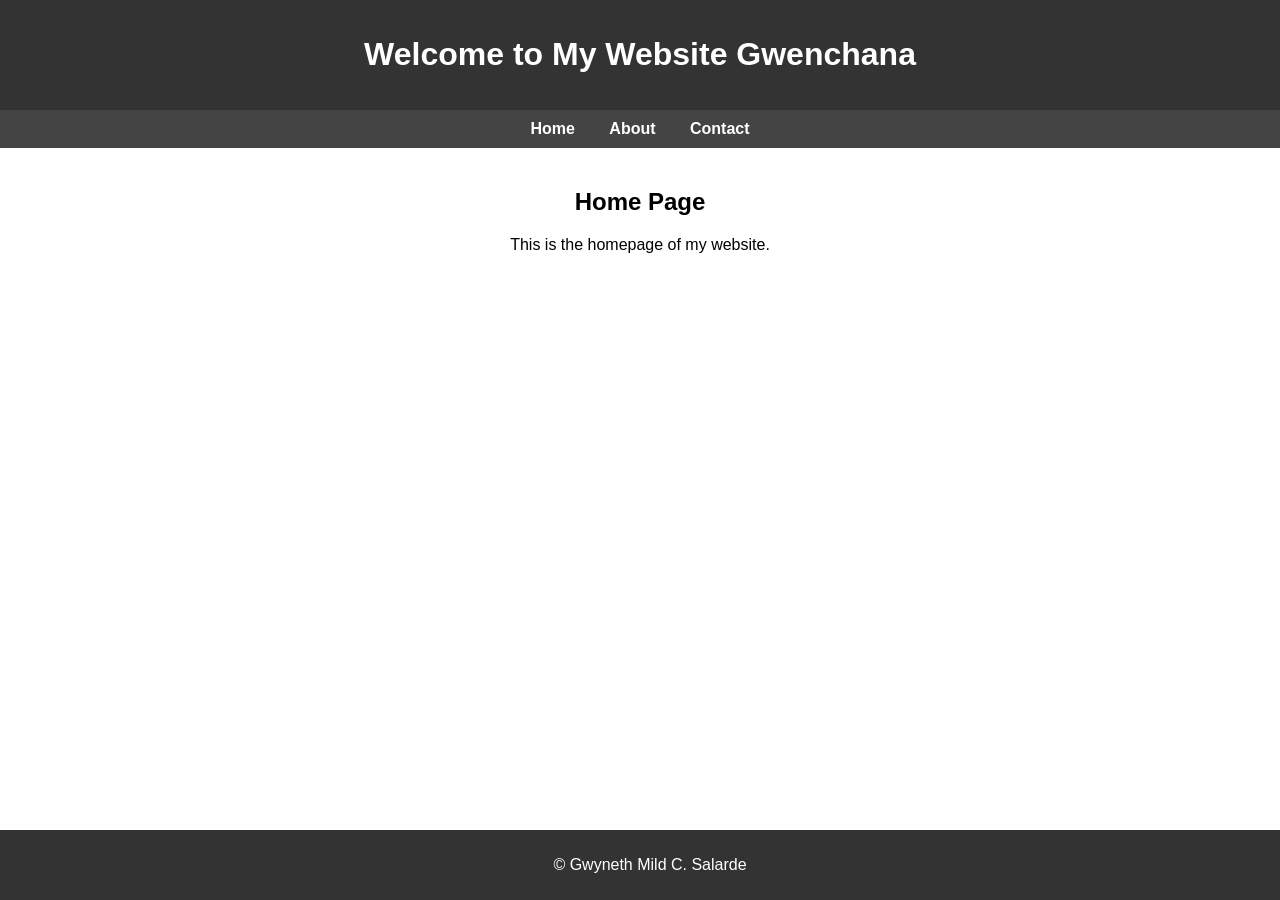
==== index.html @ 2e5f73ed "Initial commit" ====
<!DOCTYPE html>
<html lang="en">
<head>
    <meta charset="UTF-8">
    <title>My Website - Home</title>
    <meta name="viewport" content="width=device-width, initial-scale=1.0">
    <style>
        body {
            font-family: Arial, sans-serif;
            margin: 0;
            padding: 0;
        }
        header {
            background: #333;
            color: white;
            padding: 15px;
            text-align: center;
        }
        nav {
            background: #444;
            padding: 10px;
            text-align: center;
        }
        nav a {
            color: white;
            margin: 0 15px;
            text-decoration: none;
            font-weight: bold;
        }
        nav a:hover {
            color: #00c3ff;
        }
        section {
            padding: 20px;
            text-align: center;
        }
        footer {
            background: #333;
            color: white;
            text-align: center;
            padding: 10px;
            position: fixed;
            width: 100%;
            bottom: 0;
        }
    </style>
</head>
<body>

<header>
    <h1>Welcome to My Website Gwenchana</h1>
</header>

<nav>
    <a href="index.html">Home</a>
    <a href="about.html">About</a>
    <a href="contact.html">Contact</a>
</nav>

<section>
    <h2>Home Page</h2>
    <p>This is the homepage of  my website.</p>
</section>

<footer>
    <p>&copy; Gwyneth Mild C. Salarde </p>
</footer>

</body>
</html>
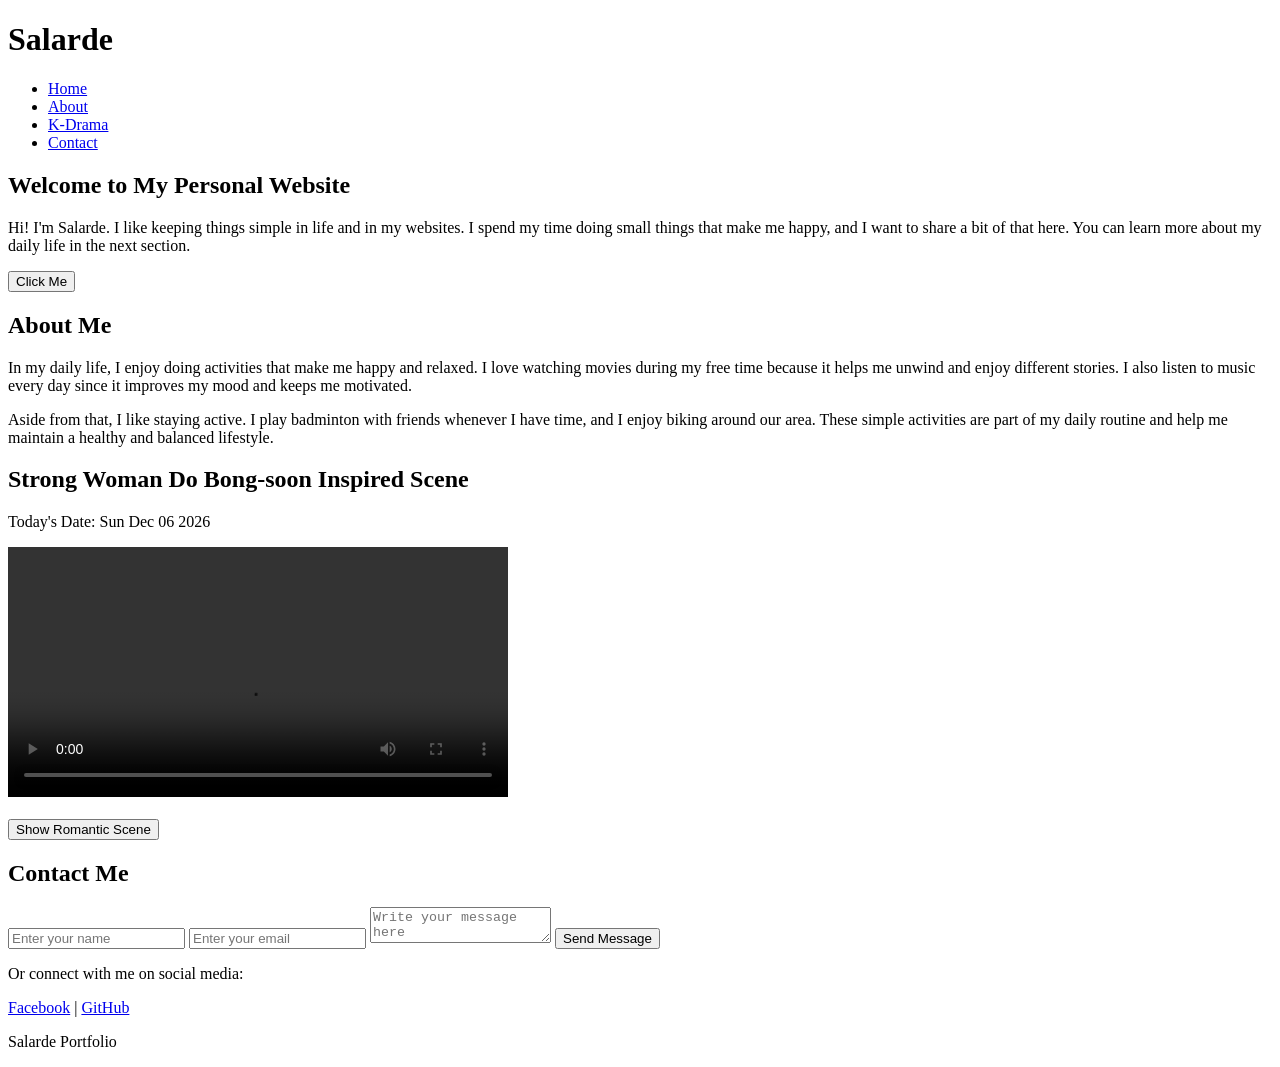
==== commit f1691f28: "portfolio" ====
--- a/index.html
+++ b/index.html
@@ -2,69 +2,85 @@
 <html lang="en">
 <head>
     <meta charset="UTF-8">
-    <title>My Website - Home</title>
     <meta name="viewport" content="width=device-width, initial-scale=1.0">
-    <style>
-        body {
-            font-family: Arial, sans-serif;
-            margin: 0;
-            padding: 0;
-        }
-        header {
-            background: #333;
-            color: white;
-            padding: 15px;
-            text-align: center;
-        }
-        nav {
-            background: #444;
-            padding: 10px;
-            text-align: center;
-        }
-        nav a {
-            color: white;
-            margin: 0 15px;
-            text-decoration: none;
-            font-weight: bold;
-        }
-        nav a:hover {
-            color: #00c3ff;
-        }
-        section {
-            padding: 20px;
-            text-align: center;
-        }
-        footer {
-            background: #333;
-            color: white;
-            text-align: center;
-            padding: 10px;
-            position: fixed;
-            width: 100%;
-            bottom: 0;
-        }
-    </style>
+    <title>Salarde Portfolio </title>
+    <link rel="stylesheet" href="style.css">
+    <script src="script.js" defer></script>
 </head>
 <body>
+    
+    <header>
+        <h1 class="logo">Salarde</h1>
+        <nav>
+            <ul>
+                <li><a href="#home">Home</a></li>
+                <li><a href="#about">About</a></li>
+                <li><a href="#kdrama">K-Drama</a></li>
+                <li><a href="#contact">Contact</a></li>
+            </ul>
+        </nav>
+    </header>
 
-<header>
-    <h1>Welcome to My Website Gwenchana</h1>
-</header>
+    <section id="home" class="section">
+        <h2>Welcome to My Personal Website</h2>
+        <p>Hi! I'm Salarde. I like keeping things simple in life and in my websites. 
+        I spend my time doing small things that make me happy, and I want to share a bit of that here. 
+        You can learn more about my daily life in the next section.</p>
 
-<nav>
-    <a href="index.html">Home</a>
-    <a href="about.html">About</a>
-    <a href="contact.html">Contact</a>
-</nav>
+        <button onclick="showMessage()">Click Me</button>
+        <p id="welcomeMessage"></p>
+    </section>
 
-<section>
-    <h2>Home Page</h2>
-    <p>This is the homepage of  my website.</p>
-</section>
+    <section id="about" class="section">
+        <h2>About Me</h2>
+        <p>
+            In my daily life, I enjoy doing activities that make me happy and relaxed.
+            I love watching movies during my free time because it helps me unwind
+            and enjoy different stories. I also listen to music every day since it
+            improves my mood and keeps me motivated.
+        </p>
+        <p>
+            Aside from that, I like staying active. I play badminton with friends
+            whenever I have time, and I enjoy biking around our area. These simple
+            activities are part of my daily routine and help me maintain a healthy
+            and balanced lifestyle.
+        </p>
+    </section>
 
-<footer>
-    <p>&copy; Gwyneth Mild C. Salarde </p>
-</footer>
+    <section id="kdrama" class="section">
+        <h2>Strong Woman Do Bong-soon Inspired Scene</h2>
+        <p id="date"></p>
+
+        <video width="500" controls>
+            <source src="https://rr5---sn-2aqu-c5ue.googlevideo.com/videoplayback?expire=1771799390&ei=_i6bafbFEMO2kucP8e-54A0&ip=82.23.203.119&id=o-ABQ3P08A6m6jtSAYX9Kj-0cfbJYpF0JKgz-17XdYMFbY&itag=18&source=youtube&requiressl=yes&xpc=EgVo2aDSNQ%3D%3D&rms=au%2Cau&bui=AVNa5-yGMblg5gVsVm2tRpxOsGlTPfWGicIDyCtrbfd65I79Q3-pO_yCrsWXX0USMJM0gIYEIheRG-mH&spc=6dlaFGlwb4JmJ41qaz7RzVGOLca62R0zF40_DG-wT39kGeSMPy3mYiHJBFEYgWr1rf8&vprv=1&svpuc=1&mime=video%2Fmp4&rqh=1&cnr=14&ratebypass=yes&dur=43.746&lmt=1658938050740493&fexp=51552689,51565116,51565681,51580968&c=ANDROID&txp=5318224&sparams=expire%2Cei%2Cip%2Cid%2Citag%2Csource%2Crequiressl%2Cxpc%2Cbui%2Cspc%2Cvprv%2Csvpuc%2Cmime%2Crqh%2Ccnr%2Cratebypass%2Cdur%2Clmt&sig=AJEij0EwRQIgVu-rraVCw5ILXbbRqK7KCNUoOz-E4J47TmBEPUaXh9cCIQC1FwW0hqoMcQklko8bKCpUxv6OqzDQxmQ4bOotqzBuUA%3D%3D&redirect_counter=1&rm=sn-q4fekk7z&rrc=104&req_id=4a26c299c5afa3ee&cms_redirect=yes&cmsv=e&cps=0&ipbypass=yes&met=1771777804,&mh=di&mip=2001:4455:682:c000:2127:e06:fe6a:78b7&mm=31&mn=sn-2aqu-c5ue&ms=au&mt=1771776197&mv=u&mvi=5&pl=29&lsparams=cps,ipbypass,met,mh,mip,mm,mn,ms,mv,mvi,pl,rms&lsig=APaTxxMwRgIhAMr2GqwSgamqDMdiFTVMSgvm8OKZwAvwksNq3tojQHXsAiEA2yUBUA72K6oWZqs5DirmjxpAA4LU1kZ-DOU-s_WOKB0%3D" type="video/mp4">
+            <source src="https://www.youtube.com/watch?v=ysJzkl-SU1Q" type="video/ogg">
+        </video>
+
+        <br><br>
+        <button onclick="showScene()">Show Romantic Scene</button>
+        <p id="sceneText" class="story"></p>
+    </section>
+
+    <section id="contact" class="section">
+        <h2>Contact Me</h2>
+
+        <form>
+            <input type="text" placeholder="Enter your name">
+            <input type="email" placeholder="Enter your email">
+            <textarea placeholder="Write your message here"></textarea>
+            <input type="submit" value="Send Message">
+        </form>
+    </section>
+    <p>Or connect with me on social media:</p>
+    <div class="social-links">
+        <a href="https://www.facebook.com/yourusername" target="_blank">Facebook</a> | 
+        <a href="https://github.com/yourusername" target="_blank">GitHub</a>
+    </div>
+    <div>
+    </div>
+    <footer>
+        <p>Salarde Portfolio</p>
+    </footer>
 
 </body>
-</html>
+</html>
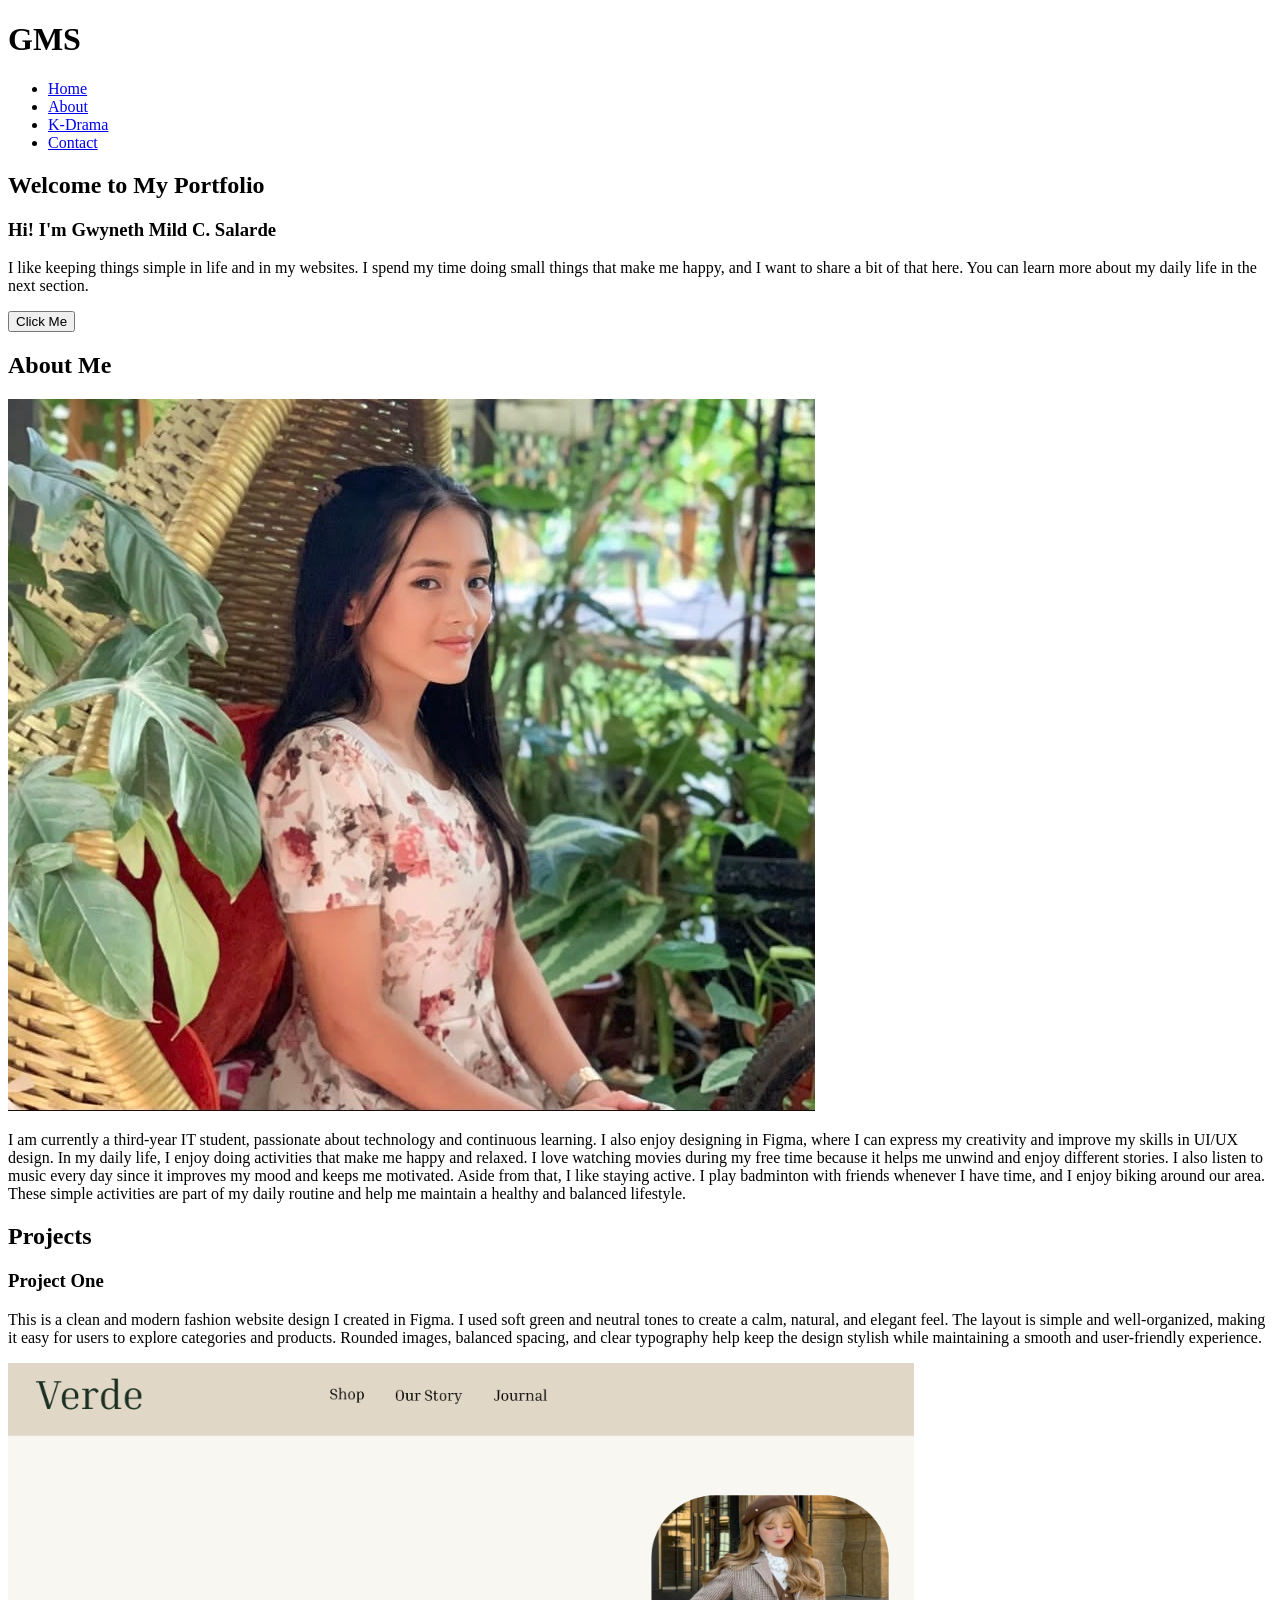
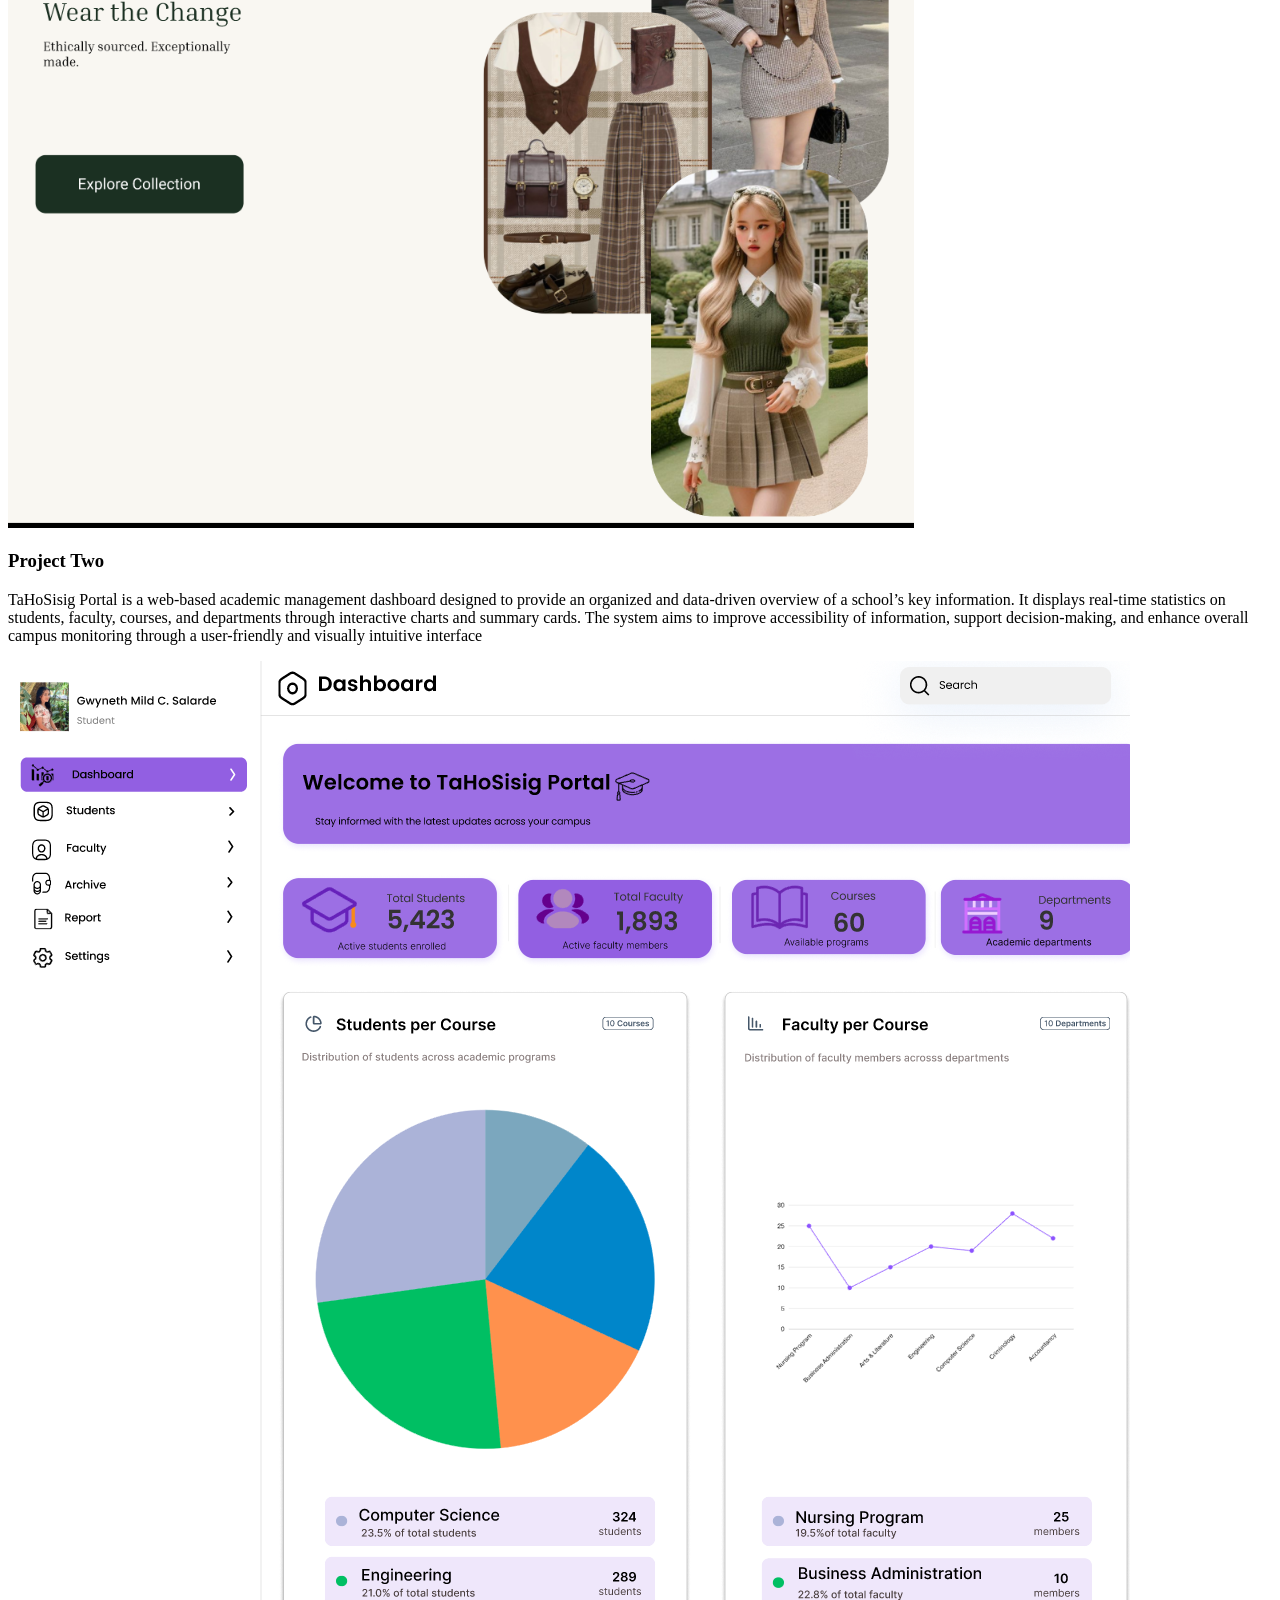
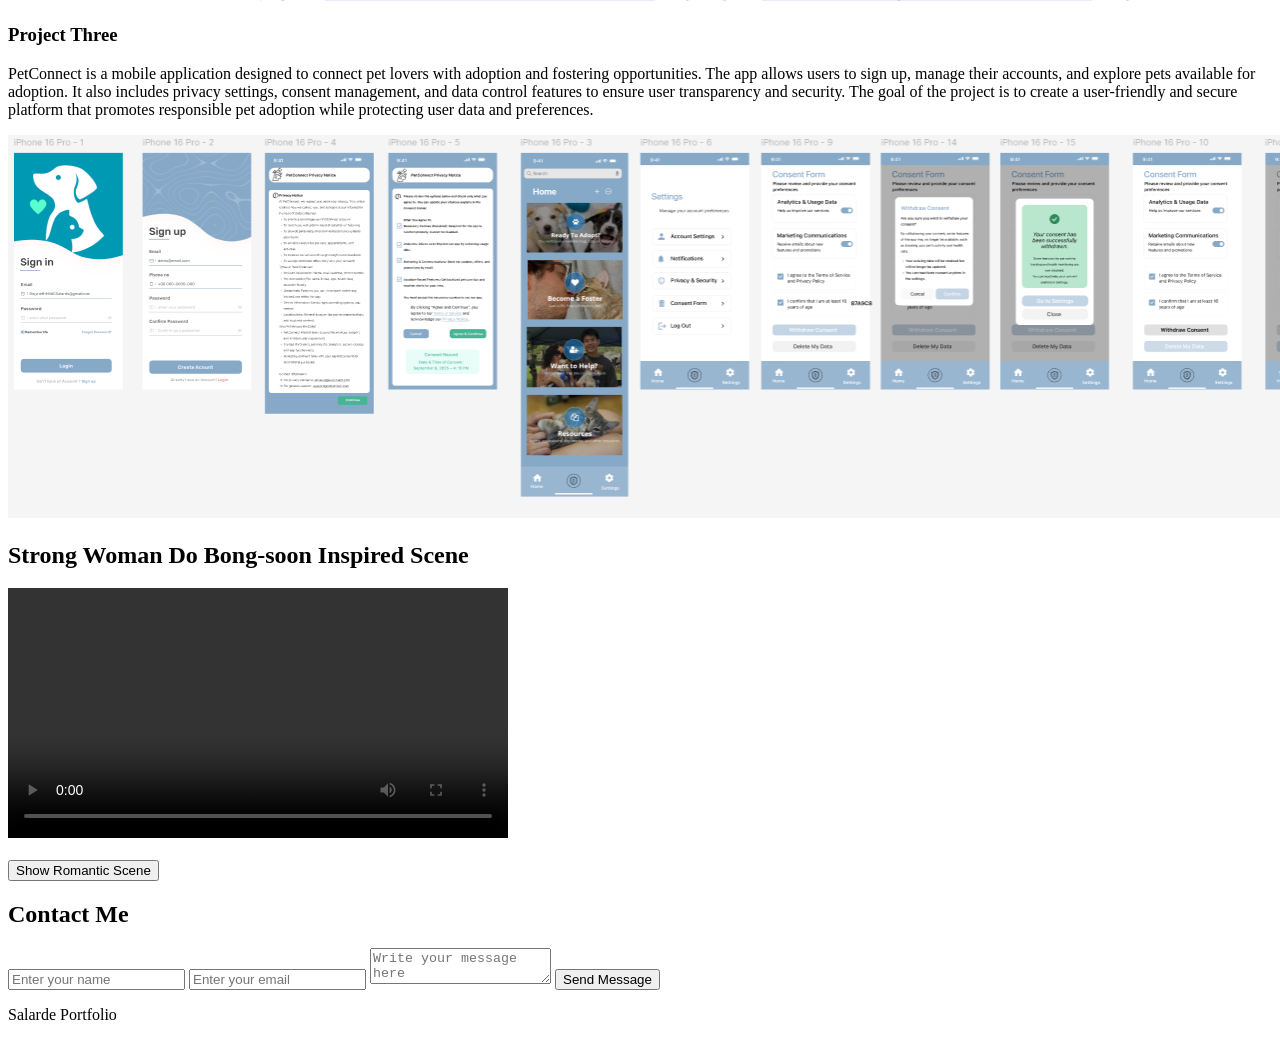
==== commit 682850a0: "02-26-26" ====
--- a/index.html
+++ b/index.html
@@ -10,7 +10,7 @@
 <body>
     
     <header>
-        <h1 class="logo">Salarde</h1>
+        <h1 class="logo">GMS</h1>
         <nav>
             <ul>
                 <li><a href="#home">Home</a></li>
@@ -22,8 +22,10 @@
     </header>
 
     <section id="home" class="section">
-        <h2>Welcome to My Personal Website</h2>
-        <p>Hi! I'm Salarde. I like keeping things simple in life and in my websites. 
+        <h1>Welcome to My Portfolio</h1>
+        <h3>Hi! I'm Gwyneth Mild C. Salarde</h3>
+
+            </p>I like keeping things simple in life and in my websites. 
         I spend my time doing small things that make me happy, and I want to share a bit of that here. 
         You can learn more about my daily life in the next section.</p>
 
@@ -33,17 +35,58 @@
 
     <section id="about" class="section">
         <h2>About Me</h2>
+<div>
+    <div class="section" id="About">
+        <img class="profile-image" src="pictures/IMG_2247.jpeg" alt="My Picture">
+    </div>
+</div>
         <p>
+            I am currently a third-year IT student, passionate about technology and continuous learning. 
+            I also enjoy designing in Figma, where I can express my creativity and improve my skills in UI/UX design.
+            
             In my daily life, I enjoy doing activities that make me happy and relaxed.
             I love watching movies during my free time because it helps me unwind
             and enjoy different stories. I also listen to music every day since it
             improves my mood and keeps me motivated.
-        </p>
-        <p>
+
             Aside from that, I like staying active. I play badminton with friends
             whenever I have time, and I enjoy biking around our area. These simple
             activities are part of my daily routine and help me maintain a healthy
             and balanced lifestyle.
+
+        </p>
+        <section id="projects" class="section alt-bg">
+        <div class="container">
+            <h2>Projects</h2>
+            <div class="project-grid">
+                <div class="card">
+                    <h3>Project One</h3>
+                    <p> This is a clean and modern fashion website design I created in Figma. 
+                        I used soft green and neutral tones to create a calm, natural, and elegant feel. 
+                        The layout is simple and well-organized, making it easy for users to explore categories and products.
+                        Rounded images, balanced spacing, and clear typography help keep the design stylish while maintaining a smooth and user-friendly experience.</p>
+
+                    <img class="project-one-image" src="pictures/verde_figma.png" alt="Clean and Modern Fashion UI Design">
+                </div>
+                <div class="card">
+                    <h3>Project Two</h3>
+                    <p>TaHoSisig Portal is a web-based academic management dashboard designed to provide an organized and data-driven overview of a school’s key information.
+                        It displays real-time statistics on students, faculty, courses, and departments through interactive charts and summary cards.
+                        The system aims to improve accessibility of information, support decision-making, and enhance overall campus monitoring through a user-friendly and visually intuitive interface</p>
+                    <img class="project-two-image" src="pictures/school_website.png" alt="TaHoSisig Portal Dashboard">
+                </div>
+                <div class="card">
+                    <h3>Project Three</h3>
+                    <p>PetConnect is a mobile application designed to connect pet lovers with adoption and fostering opportunities.
+                        The app allows users to sign up, manage their accounts, and explore pets available for adoption.
+                        It also includes privacy settings, consent management, and data control features to ensure user transparency and security.
+                        The goal of the project is to create a user-friendly and secure platform that promotes responsible pet adoption while protecting user data and preferences.</p>
+                    <img class="project-three-image" src="pictures/Petconnect.png" alt="Project Three Screenshot">
+                </div>
+            </div>
+        </div>
+    </section>
+                       
         </p>
     </section>
 
@@ -71,13 +114,6 @@
             <input type="submit" value="Send Message">
         </form>
     </section>
-    <p>Or connect with me on social media:</p>
-    <div class="social-links">
-        <a href="https://www.facebook.com/yourusername" target="_blank">Facebook</a> | 
-        <a href="https://github.com/yourusername" target="_blank">GitHub</a>
-    </div>
-    <div>
-    </div>
     <footer>
         <p>Salarde Portfolio</p>
     </footer>
